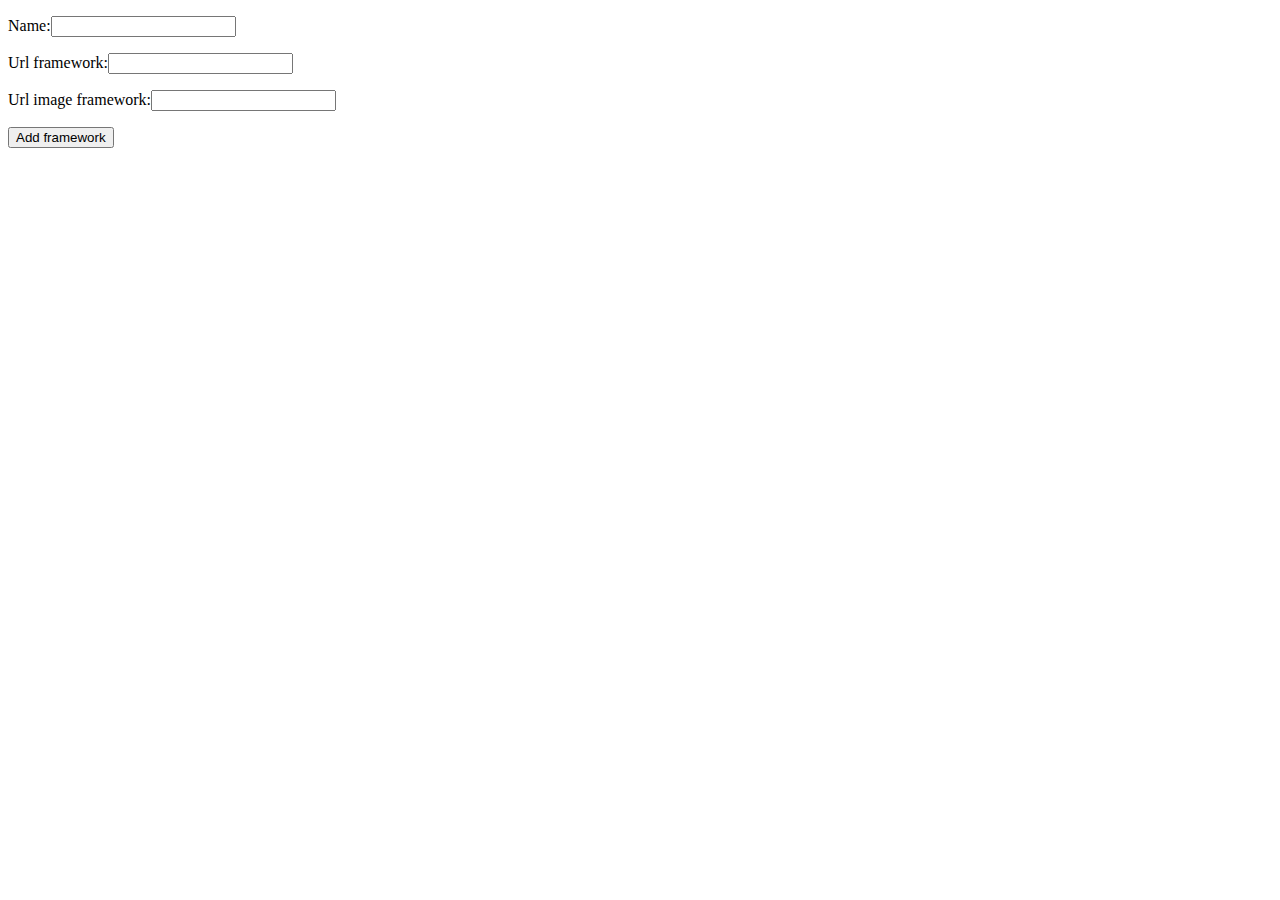
==== src/main/webapp/index.html @ ed2110df "Frameworks mvp" ====
<!DOCTYPE html>
<html>
<head>
    <title>Demo using spring boot with grooscript</title>
    <script data-main="js/main" src="js/lib/require.js"></script>
</head>
<body>
    <div id="newFramework">
        <p>Name:<input type="text" id="nameFramework"/></p>
        <p>Url framework:<input type="text" id="urlFramework"/></p>
        <p>Url image framework:<input type="text" id="urlImageFramework"/></p>
        <input type="button" id="buttonAddFramework" value="Add framework"/>
    </div>
    <div id="listFrameworks"></div>
</body>
</html>
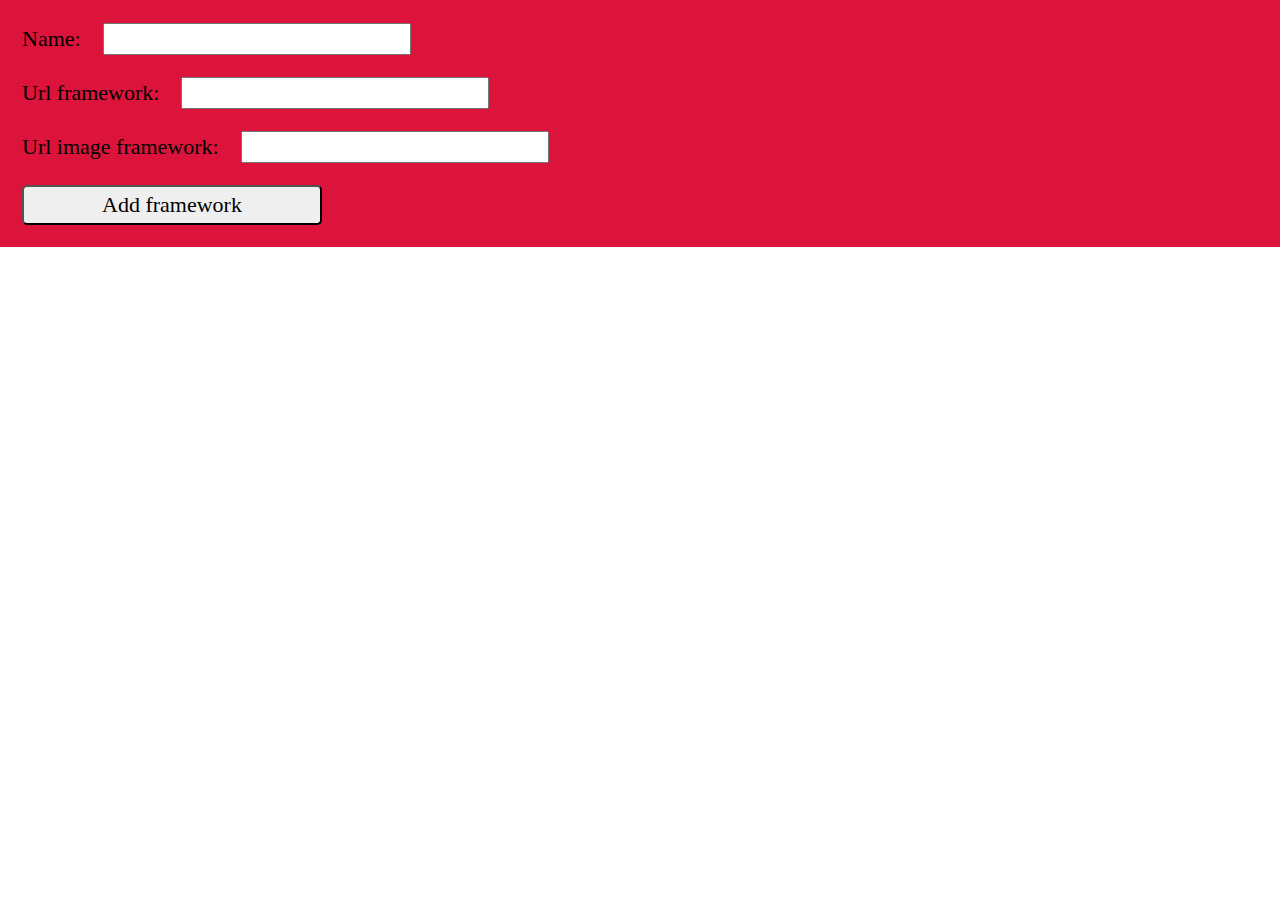
==== commit a98a781f: "Playable frameworks" ====
--- a/src/main/webapp/index.html
+++ b/src/main/webapp/index.html
@@ -2,6 +2,7 @@
 <html>
 <head>
     <title>Demo using spring boot with grooscript</title>
+    <link rel="stylesheet" type="text/css" href="css/style.css">
     <script data-main="js/main" src="js/lib/require.js"></script>
 </head>
 <body>
@@ -10,6 +11,7 @@
         <p>Url framework:<input type="text" id="urlFramework"/></p>
         <p>Url image framework:<input type="text" id="urlImageFramework"/></p>
         <input type="button" id="buttonAddFramework" value="Add framework"/>
+        <div id="validationError"></div>
     </div>
     <div id="listFrameworks"></div>
 </body>
--- a/src/main/webapp/css/style.css
+++ b/src/main/webapp/css/style.css
@@ -0,0 +1,60 @@
+body {
+    margin: 0;
+    font-family: Lato;
+    font-size: 22px;
+}
+
+#newFramework {
+    padding-top: 1px;
+    padding-bottom: 1em;
+    padding-left: 1em;
+    background-color: crimson;
+}
+
+input {
+    margin-left: 1em;
+    width: 300px;
+    font-family: Lato;
+    font-size: 22px;
+}
+
+#buttonAddFramework {
+    margin-left: 0;
+    padding:5px 15px;
+    border:1 none;
+    cursor:pointer;
+    -webkit-border-radius: 5px;
+    border-radius: 5px;
+}
+
+a {
+    text-decoration: none;
+}
+
+ul {
+    padding-left: 0px;
+}
+
+li {
+    padding-top: 10px;
+    width: 150px;
+    text-align: center;
+    list-style: none;
+    display: inline-block;
+}
+
+.logo {
+    padding-left: 25px;
+    width: 100px;
+    height: 100px;
+    overflow: hidden;
+}
+
+.logo img {
+    width: 100%;
+}
+
+#validationError {
+    color: red;
+    display: inline;
+}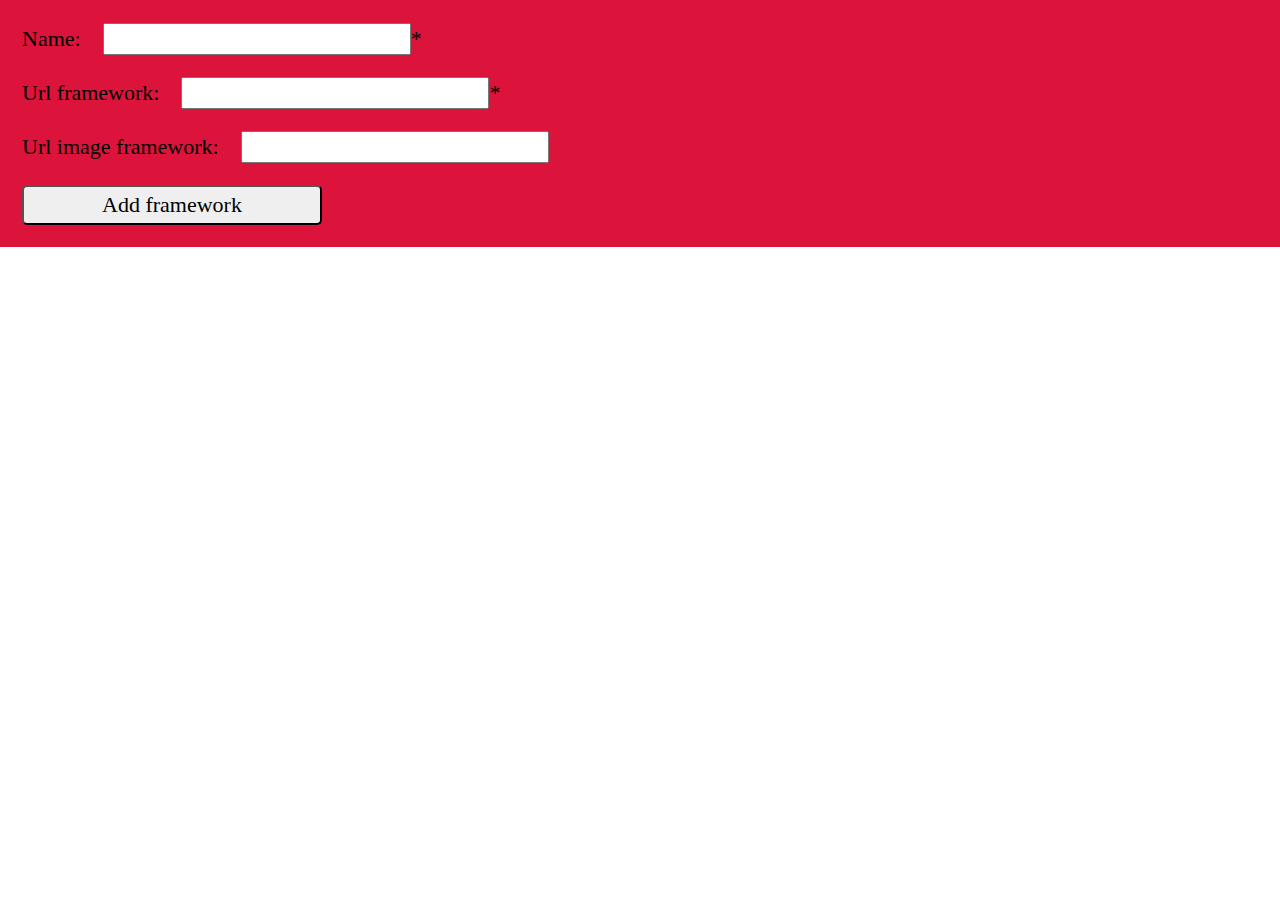
==== commit 6fbadbd8: "Fix js dependencies problems" ====
--- a/src/main/webapp/index.html
+++ b/src/main/webapp/index.html
@@ -3,12 +3,12 @@
 <head>
     <title>Demo using spring boot with grooscript</title>
     <link rel="stylesheet" type="text/css" href="css/style.css">
-    <script data-main="js/main" src="js/lib/require.js"></script>
+    <script data-main="js/frameworks" src="js/lib/require.js"></script>
 </head>
 <body>
     <div id="newFramework">
-        <p>Name:<input type="text" id="nameFramework"/></p>
-        <p>Url framework:<input type="text" id="urlFramework"/></p>
+        <p>Name:<input type="text" id="nameFramework"/>*</p>
+        <p>Url framework:<input type="text" id="urlFramework"/>*</p>
         <p>Url image framework:<input type="text" id="urlImageFramework"/></p>
         <input type="button" id="buttonAddFramework" value="Add framework"/>
         <div id="validationError"></div>
--- a/src/main/webapp/css/style.css
+++ b/src/main/webapp/css/style.css
@@ -55,6 +55,6 @@
 }
 
 #validationError {
-    color: red;
+    color: black;
     display: inline;
 }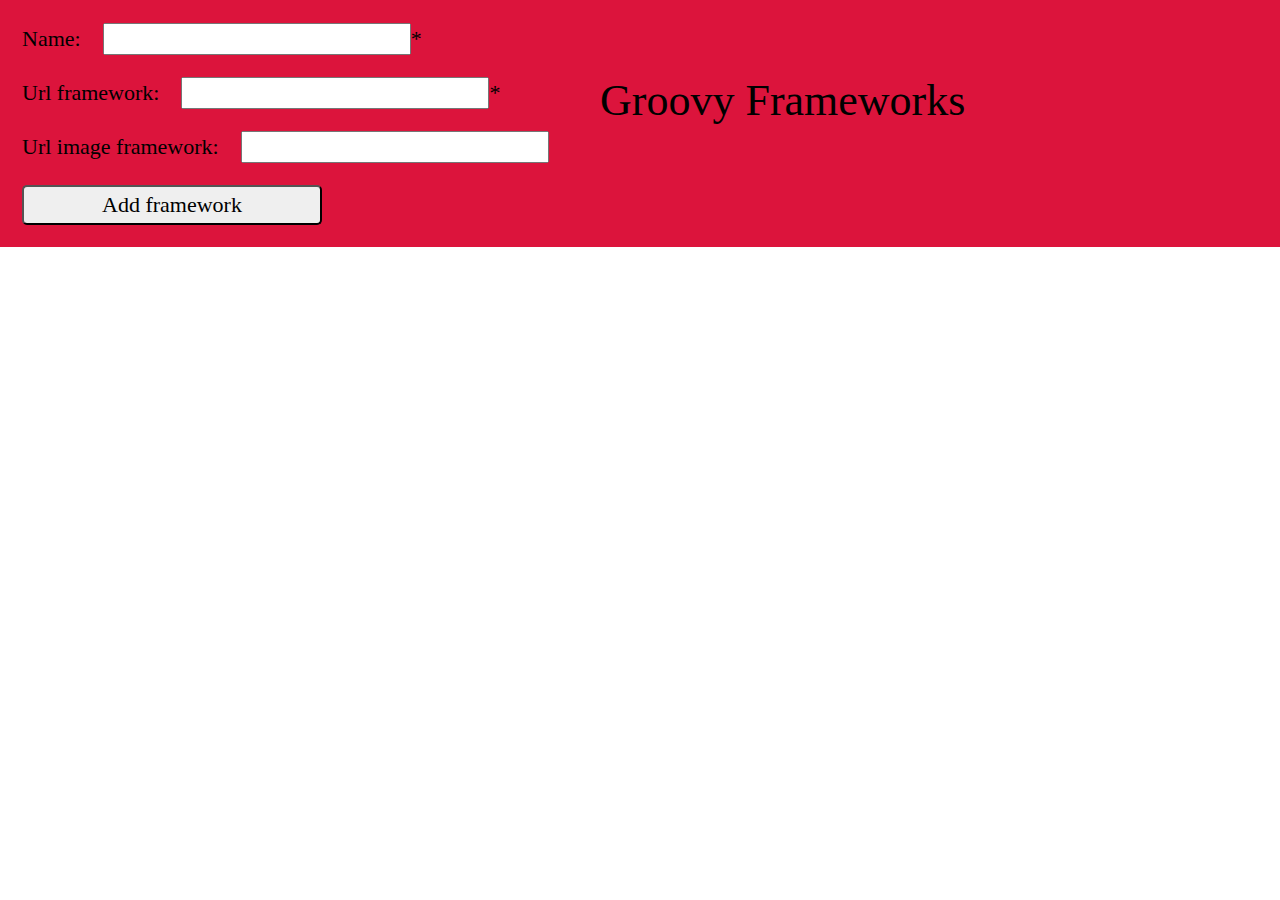
==== commit 3dc5195c: "Last updates" ====
--- a/src/main/webapp/index.html
+++ b/src/main/webapp/index.html
@@ -10,8 +10,9 @@
         <p>Name:<input type="text" id="nameFramework"/>*</p>
         <p>Url framework:<input type="text" id="urlFramework"/>*</p>
         <p>Url image framework:<input type="text" id="urlImageFramework"/></p>
-        <input type="button" id="buttonAddFramework" value="Add framework"/>
+        <input type="button" class="doButton" id="buttonAddFramework" value="Add framework"/>
         <div id="validationError"></div>
+        <div id="mainTitle">Groovy Frameworks</div>
     </div>
     <div id="listFrameworks"></div>
 </body>
--- a/src/main/webapp/css/style.css
+++ b/src/main/webapp/css/style.css
@@ -18,7 +18,7 @@
     font-size: 22px;
 }
 
-#buttonAddFramework {
+.doButton {
     margin-left: 0;
     padding:5px 15px;
     border:1 none;
@@ -37,7 +37,7 @@
 
 li {
     padding-top: 10px;
-    width: 150px;
+    width: 200px;
     text-align: center;
     list-style: none;
     display: inline-block;
@@ -45,8 +45,8 @@
 
 .logo {
     padding-left: 25px;
-    width: 100px;
-    height: 100px;
+    width: 150px;
+    height: 150px;
     overflow: hidden;
 }
 
@@ -57,4 +57,37 @@
 #validationError {
     color: black;
     display: inline;
+}
+
+#editor {
+    height: 300px;
+    font-size: 18px;
+    position: relative;
+    /*position: absolute;
+    top: 0;
+    right: 0;
+    bottom: 0;
+    left: 0;*/
+}
+
+#actions, #results {
+    padding: 10px;
+}
+
+.errorMessage {
+    background: red;
+    color: white;
+}
+
+.consoleMessage {
+    background: black;
+    color: white;
+}
+
+#mainTitle {
+    position: absolute;
+    top: 75px;
+    left: 600px;
+    font-family: Monaco;
+    font-size: 2em;
 }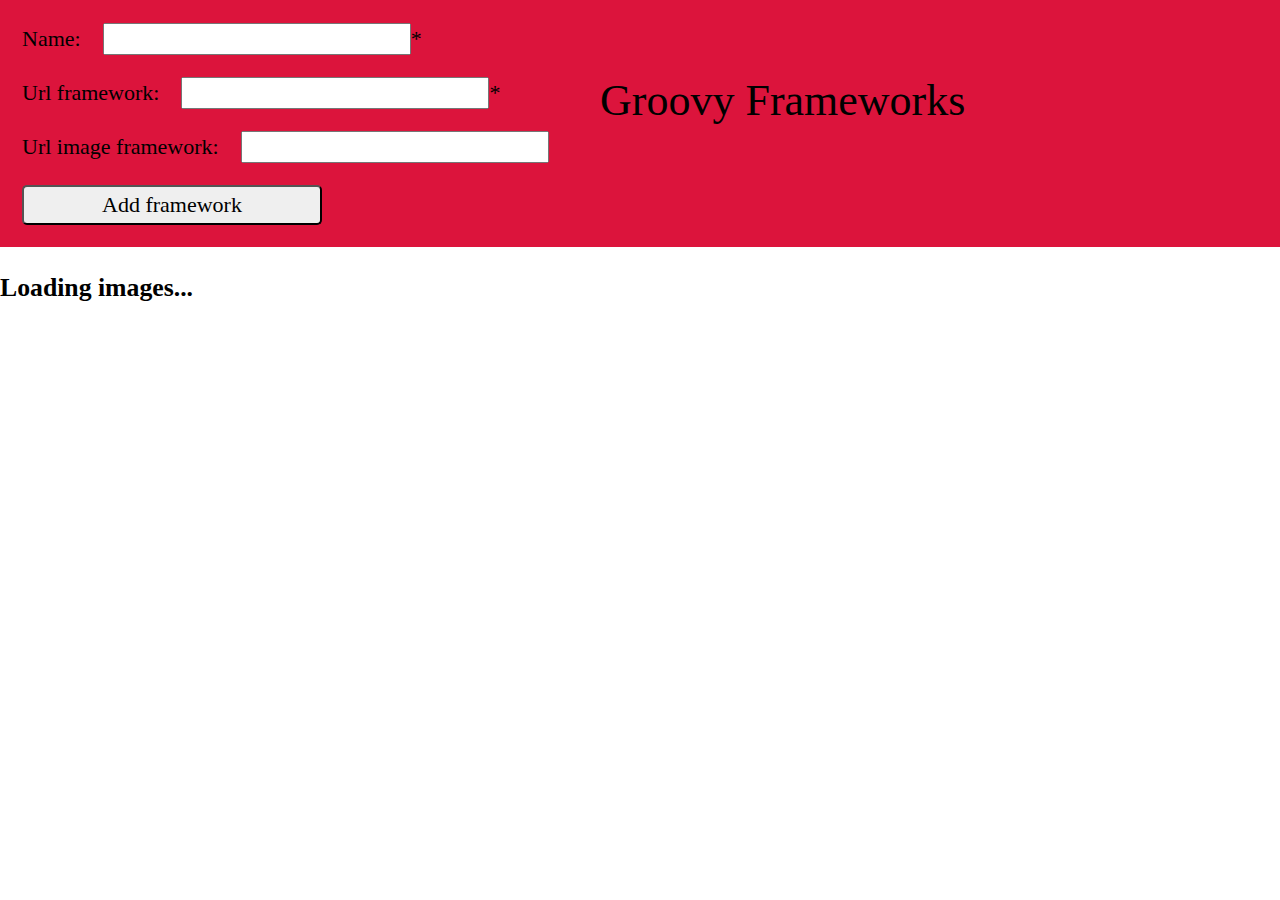
==== commit d4034d65: "Reset fields" ====
--- a/src/main/webapp/index.html
+++ b/src/main/webapp/index.html
@@ -3,6 +3,7 @@
 <head>
     <title>Demo using spring boot with grooscript</title>
     <link rel="stylesheet" type="text/css" href="css/style.css">
+    <link rel="stylesheet" href="css/animate.css">
     <script data-main="js/frameworks" src="js/lib/require.js"></script>
 </head>
 <body>
@@ -10,10 +11,13 @@
         <p>Name:<input type="text" id="nameFramework"/>*</p>
         <p>Url framework:<input type="text" id="urlFramework"/>*</p>
         <p>Url image framework:<input type="text" id="urlImageFramework"/></p>
-        <input type="button" class="doButton" id="buttonAddFramework" value="Add framework"/>
+        <input type="button" class="doButton" id="buttonAddFramework" value="Add framework"
+                data-anijs="if: mousedown, do: shake animated, to: #validationError"/>
         <div id="validationError"></div>
-        <div id="mainTitle">Groovy Frameworks</div>
+        <div id="mainTitle" data-anijs="if: mouseenter, do: tada animated">Groovy Frameworks</div>
     </div>
-    <div id="listFrameworks"></div>
+    <div id="listFrameworks">
+        <h3>Loading images...</h3>
+    </div>
 </body>
 </html>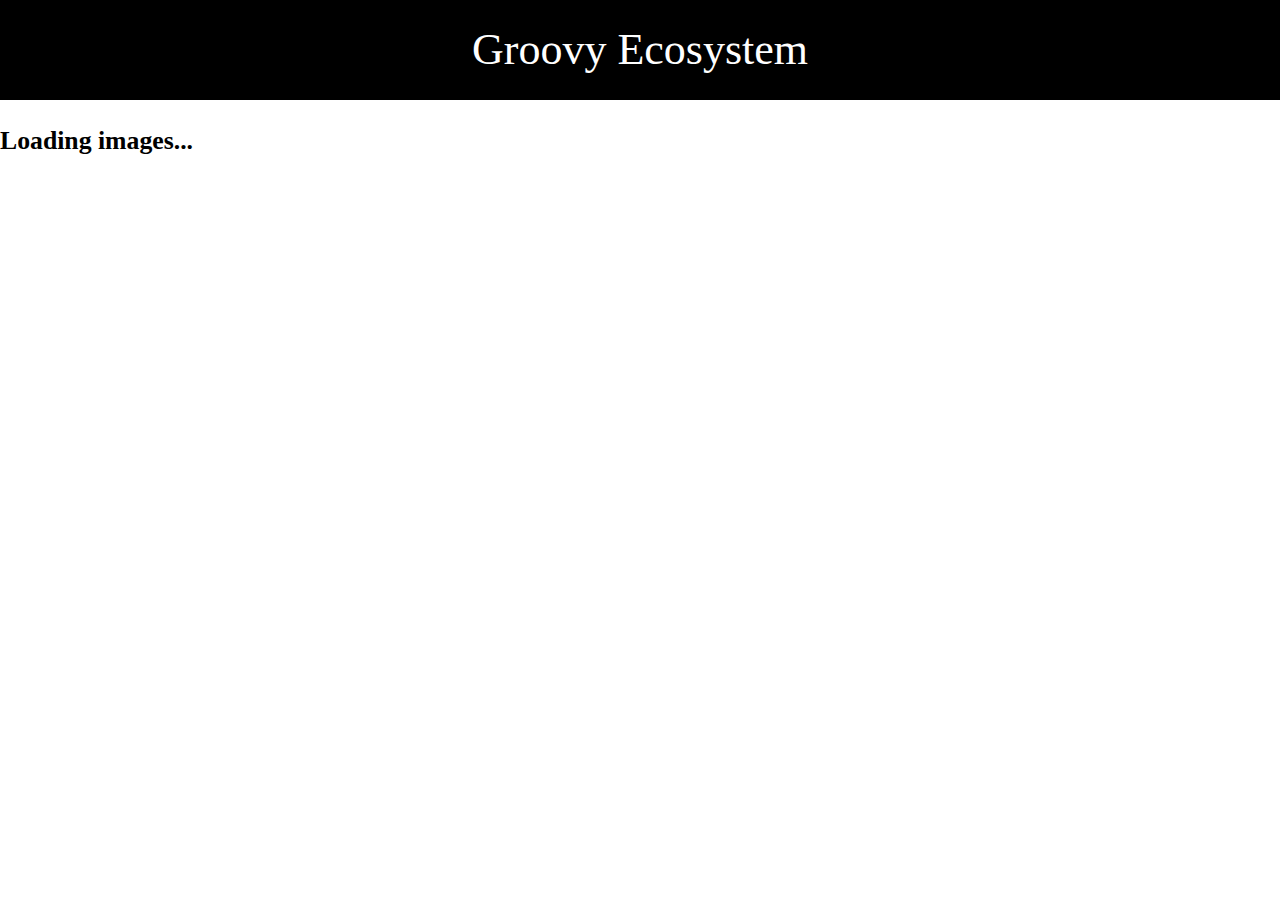
==== commit b5019fff: "Simplified frameworks" ====
--- a/src/main/webapp/index.html
+++ b/src/main/webapp/index.html
@@ -7,15 +7,10 @@
     <script data-main="js/frameworks" src="js/lib/require.js"></script>
 </head>
 <body>
-    <div id="newFramework">
-        <p>Name:<input type="text" id="nameFramework"/>*</p>
-        <p>Url framework:<input type="text" id="urlFramework"/>*</p>
-        <p>Url image framework:<input type="text" id="urlImageFramework"/></p>
-        <input type="button" class="doButton" id="buttonAddFramework" value="Add framework"
-                data-anijs="if: mousedown, do: shake animated, to: #validationError"/>
-        <div id="validationError"></div>
-        <div id="mainTitle" data-anijs="if: mouseenter, do: tada animated">Groovy Frameworks</div>
-    </div>
+    <header>
+        <div id="mainTitle" data-anijs="if: mouseenter, do: tada animated">Groovy Ecosystem</div>
+    </header>
+
     <div id="listFrameworks">
         <h3>Loading images...</h3>
     </div>
--- a/src/main/webapp/css/style.css
+++ b/src/main/webapp/css/style.css
@@ -1,14 +1,8 @@
 body {
+    width: 100%;
     margin: 0;
     font-family: Lato;
     font-size: 22px;
-}
-
-#newFramework {
-    padding-top: 1px;
-    padding-bottom: 1em;
-    padding-left: 1em;
-    background-color: crimson;
 }
 
 input {
@@ -47,20 +41,15 @@
     padding-left: 25px;
     width: 150px;
     height: 150px;
-    overflow: hidden;
+    /*overflow: hidden;*/
 }
 
 .logo img {
     width: 100%;
 }
 
-#validationError {
-    color: black;
-    display: inline;
-}
-
 #editor {
-    height: 300px;
+    height: 350px;
     font-size: 18px;
     position: relative;
     /*position: absolute;
@@ -84,10 +73,12 @@
     color: white;
 }
 
-#mainTitle {
-    position: absolute;
-    top: 75px;
-    left: 600px;
+header {
+    height: 100px;
+    text-align: center;
+    line-height: 100px;
     font-family: Monaco;
     font-size: 2em;
+    background-color: black;
+    color: white;
 }